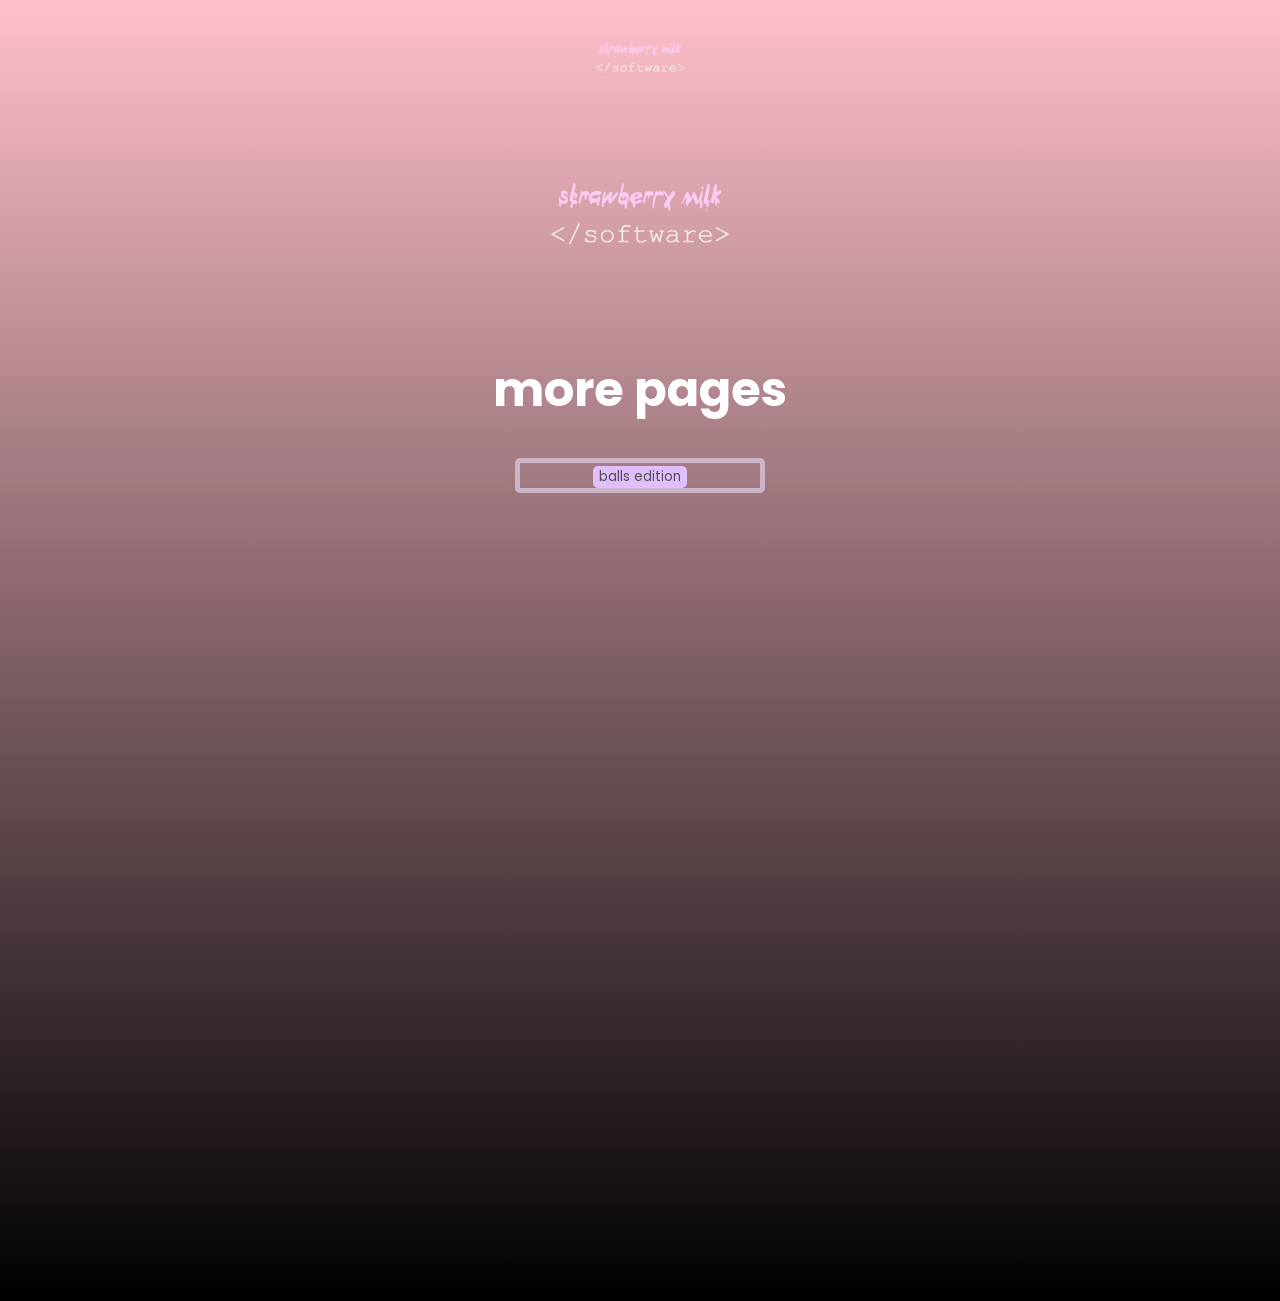
==== more/index.html @ 50abd3d4 "Add files from Repl" ====
<!DOCTYPE html>
<html>

<head>
  <meta charset="utf-8">
  <meta name="viewport" content="width=device-width">
  <title>more pages</title>
  <link rel="icon" type="image/x-icon" href="/images/favicon.ico">
  <link href="../style.css" rel="stylesheet" type="text/css" />
  <link href="https://unpkg.com/aos@2.3.1/dist/aos.css" rel="stylesheet">
  <script src="script.js"></script>
  <script src="https://unpkg.com/aos@2.3.1/dist/aos.js"></script>
</head>
<body id="body">
  <!-- init animateOnScroll -->
  <script>
    AOS.init();
  </script>
  <a href="https://site.smilksoftware.repl.co"  class="homelink">
    <div class="center">
      <img class="logosmall" src="/images/logo.png"  alt="SMSoftware Logo" data-aos="fade-down">
  </a>
      <br>
      <img src="../images/logo.png" class="logo" data-aos="fade-down">
      <h1 class="pagetitle" data-aos="fade-down">more pages</h1>
    </div>
</p>
  <div class="controldiv">
    <a href="https://site.smilksoftware.repl.co/more/balls">
      <button class="button">balls edition</button>
    </a>
  </div>
  <br>
  <br>
  <br>
  <br>
  <br>
  <br>
  <br>
  <br>
  <br>
  <br>
  <br>
  <br>
  <br>
  <br>
  <br>
  <br>
  <br>
  <br>
  <br>
  <br>
  <br>
  <br>
  <br>
  <br>
  <br>
  <br>
  <br>
  <br>
  <br>
  <br>
  <br>
  <br>
  
</body>

  
</html>
---- style.css ----
@import url("https://fonts.googleapis.com/css2?family=Poppins:wght@300;400;500;600&display=swap");

* {
  box-sizing:   border-box;
  font-family: "Poppins";
}

h3 {
  color: white;
}

body {
  background-image: linear-gradient(pink, black);
}

h1 {
  color: white;
}

p {
  color: white;
}

a {
  text-decoration: none;
}

.center {
  margin: auto;
  text-align: center;
}

.controldiv {
  border:      5px solid #cbb4c6;  
  text-align:  center;
  margin:      auto;
  width:       250px;
  border-radius: 5px;
}

.linkdiv {
  border: 5px solid #cbb4c6;  
  text-align: center;
  margin: auto;
  width: 250px;
  border-radius: 5px;
}

.button {
  border-radius:    5px;
  border:           0px;
  background-color: #e1befe;
  color: #4f4f4f;
  transition: background-color 0.25s
}

.button:hover {
  border-radius:    5px;
  border:           0px;
  background-color: #ca8bfe;
  color: #4f4f4f;
}

.homelink {
  color:             white;
  text-decoration: none;
}

.pagetitle {
  font-size:   300%;
}

.logo {
  width:   200px;
  height:  200px;
}

.logosmall {
  width:   100px;
  height:  100px;
}


.approw {
  display: flex;
}

.left-app {
  margin-left: auto;
  margin-right: 2px;
  border: 3px solid #cbb4c6;
  border-radius: 15px;
  flex: 1;
  width: 200px;
  max-width: 200px;
}

.right-app {
  margin-right: auto;
  margin-left: 2px;
  border: 3px solid #cbb4c6;
  border-radius: 15px;
  flex: 1;
  width: 200px;
  max-width: 200px;
}

.center-app {
  margin: auto;
  border: 3px solid #cbb4c6;
  border-radius: 15px;
  flex: 1;
  width: 200px;
  max-width: 200px;
}
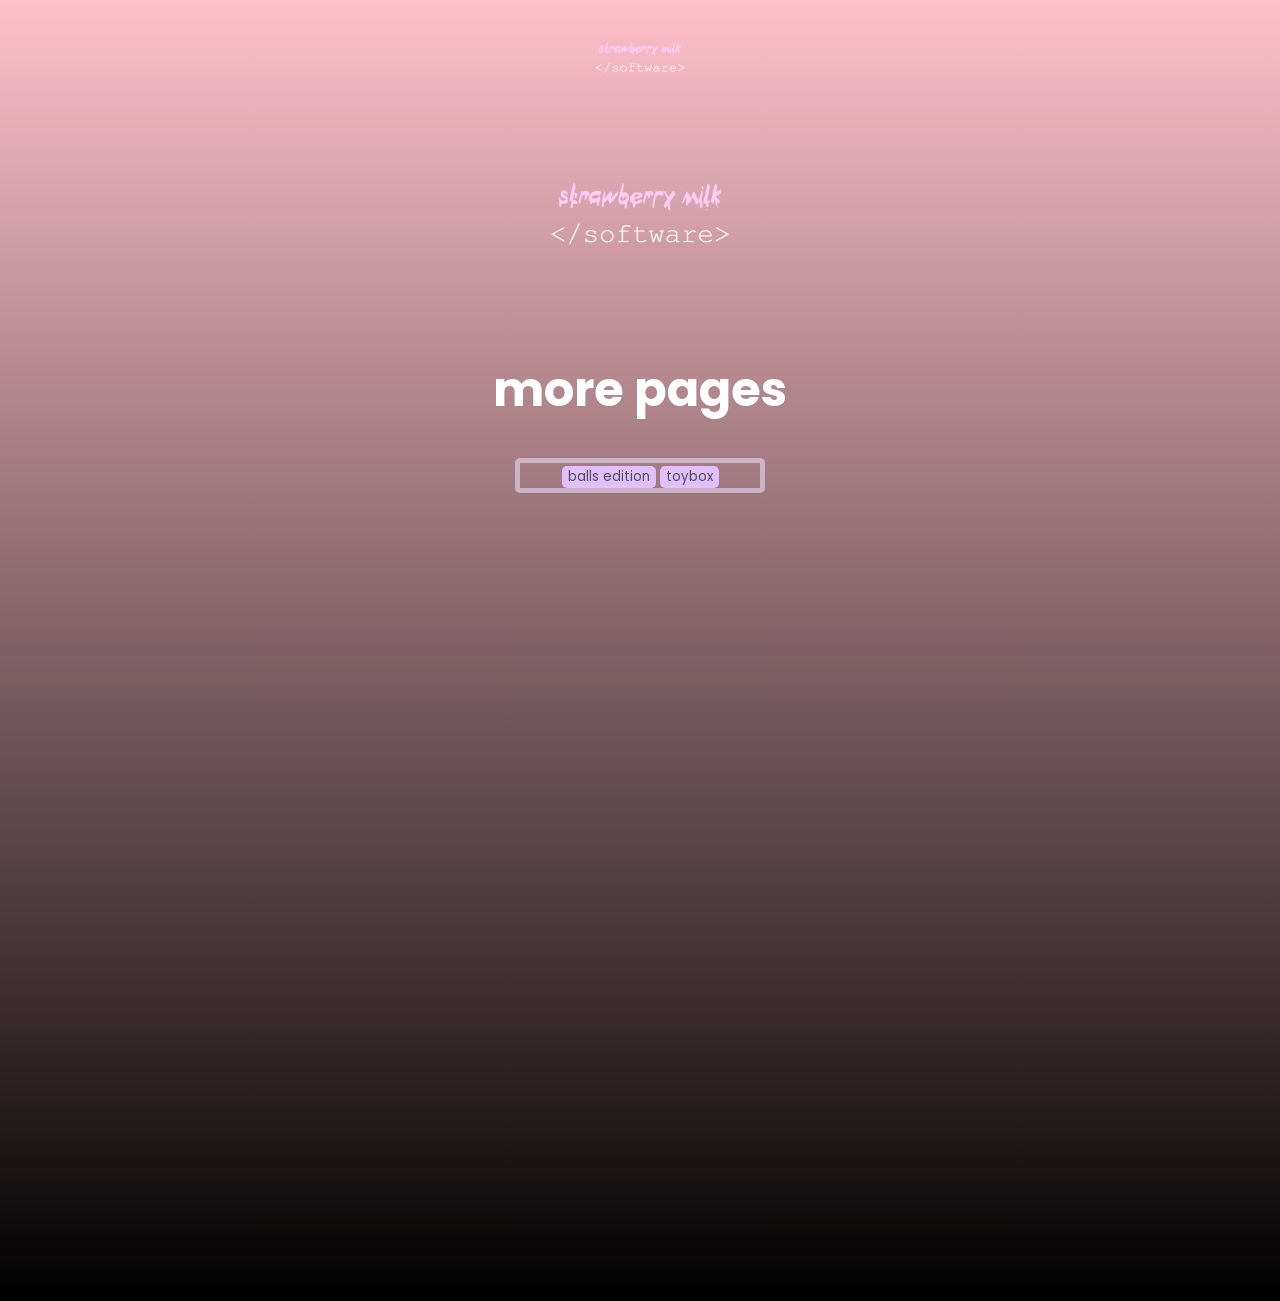
==== commit 29fb2845: "Add toybox" ====
--- a/more/index.html
+++ b/more/index.html
@@ -16,7 +16,7 @@
   <script>
     AOS.init();
   </script>
-  <a href="https://site.smilksoftware.repl.co"  class="homelink">
+  <a href="../index.html"  class="homelink">
     <div class="center">
       <img class="logosmall" src="/images/logo.png"  alt="SMSoftware Logo" data-aos="fade-down">
   </a>
@@ -26,8 +26,11 @@
     </div>
 </p>
   <div class="controldiv">
-    <a href="https://site.smilksoftware.repl.co/more/balls">
+    <a href="./balls/">
       <button class="button">balls edition</button>
+    </a>
+    <a href="./toybox/">
+      <button class="button">toybox</button>
     </a>
   </div>
   <br>
--- a/style.css
+++ b/style.css
@@ -114,3 +114,52 @@
   max-width: 200px;
 }
 
+.topnav {
+  background-image: linear-gradient(to right, pink, gray);
+  width: 10%;
+  margin: auto;
+  transition: 1s;
+  text-align: center;
+  border: 3px solid gray;
+  border-radius: 15px;
+  height: 5%;
+}
+
+.topnav:hover {
+  background-image: linear-gradient(to right, pink, black);
+  width: 100%;
+  height: auto;
+}
+
+.navbutton {
+  background-image: linear-gradient(to right, black, pink);
+  opacity: 0.05;
+  transition: 1s;
+  text-align: center;
+  width: 50%;
+  margin: auto;
+  border-radius: 10px;
+  border: 3px solid gray;
+  overflow: hidden;
+}
+
+.navbutton:hover {
+  opacity: 1;
+}
+
+.expandnav {
+  background-image: linear-gradient(to right, pink, gray);
+  width: 10%;
+  margin: auto;
+  transition: 1s;
+  text-align: center;
+  border: 3px solid gray;
+  border-radius: 15px;
+  
+}
+
+.expandnav:hover {
+  background-image: linear-gradient(to right, pink, black);
+  width: 100%;
+}
+
